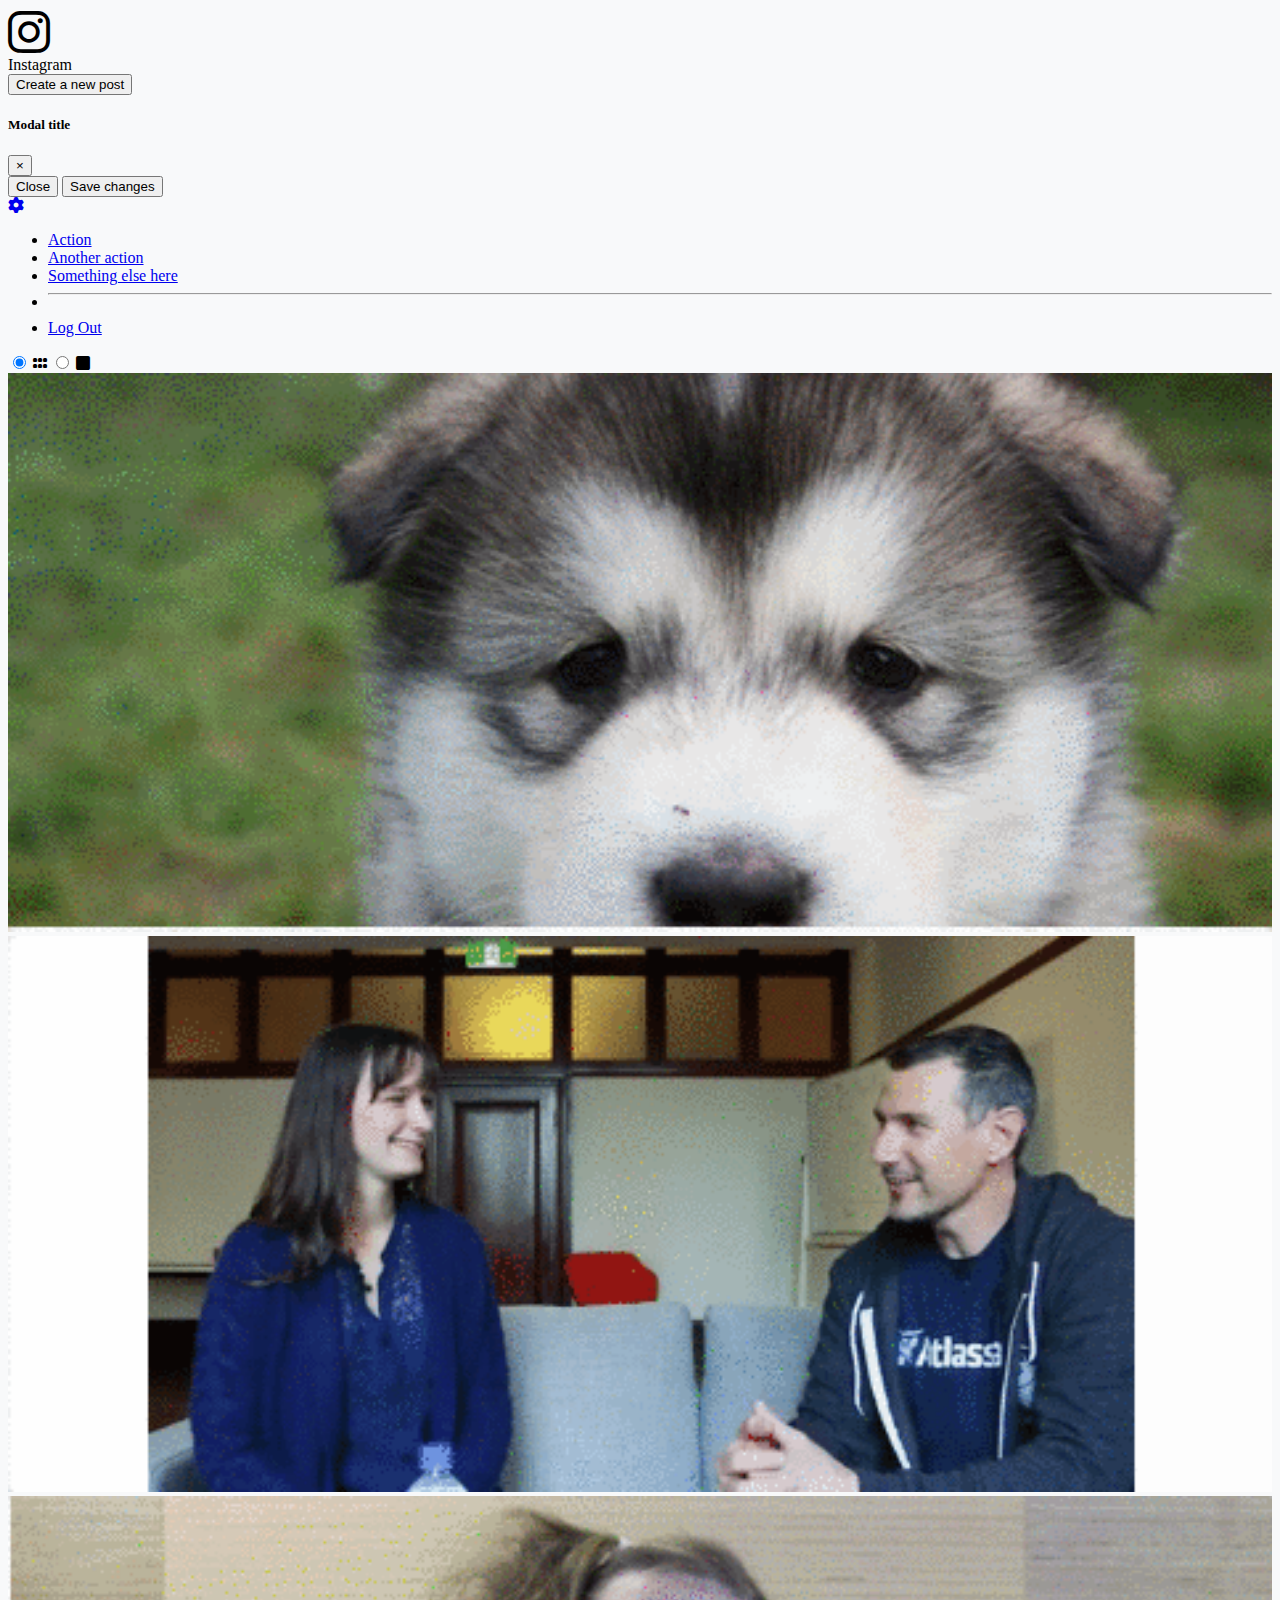
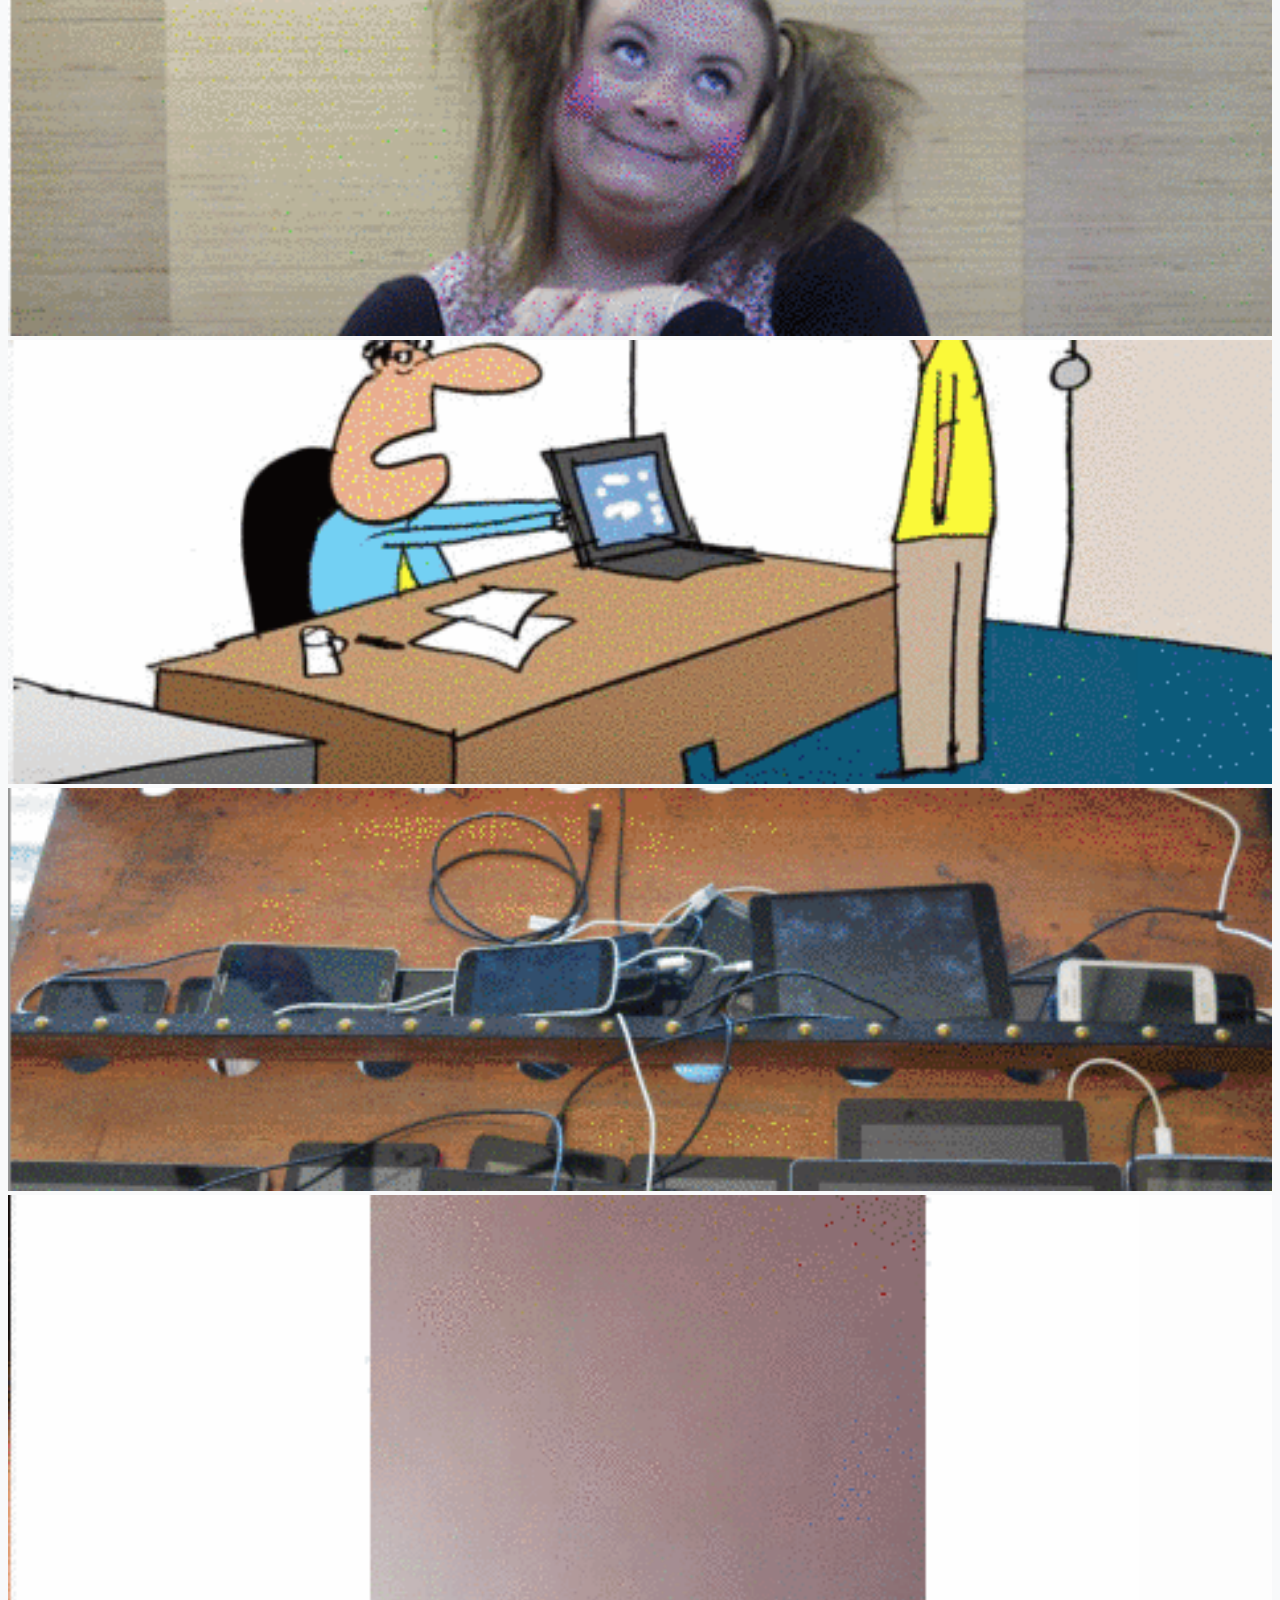
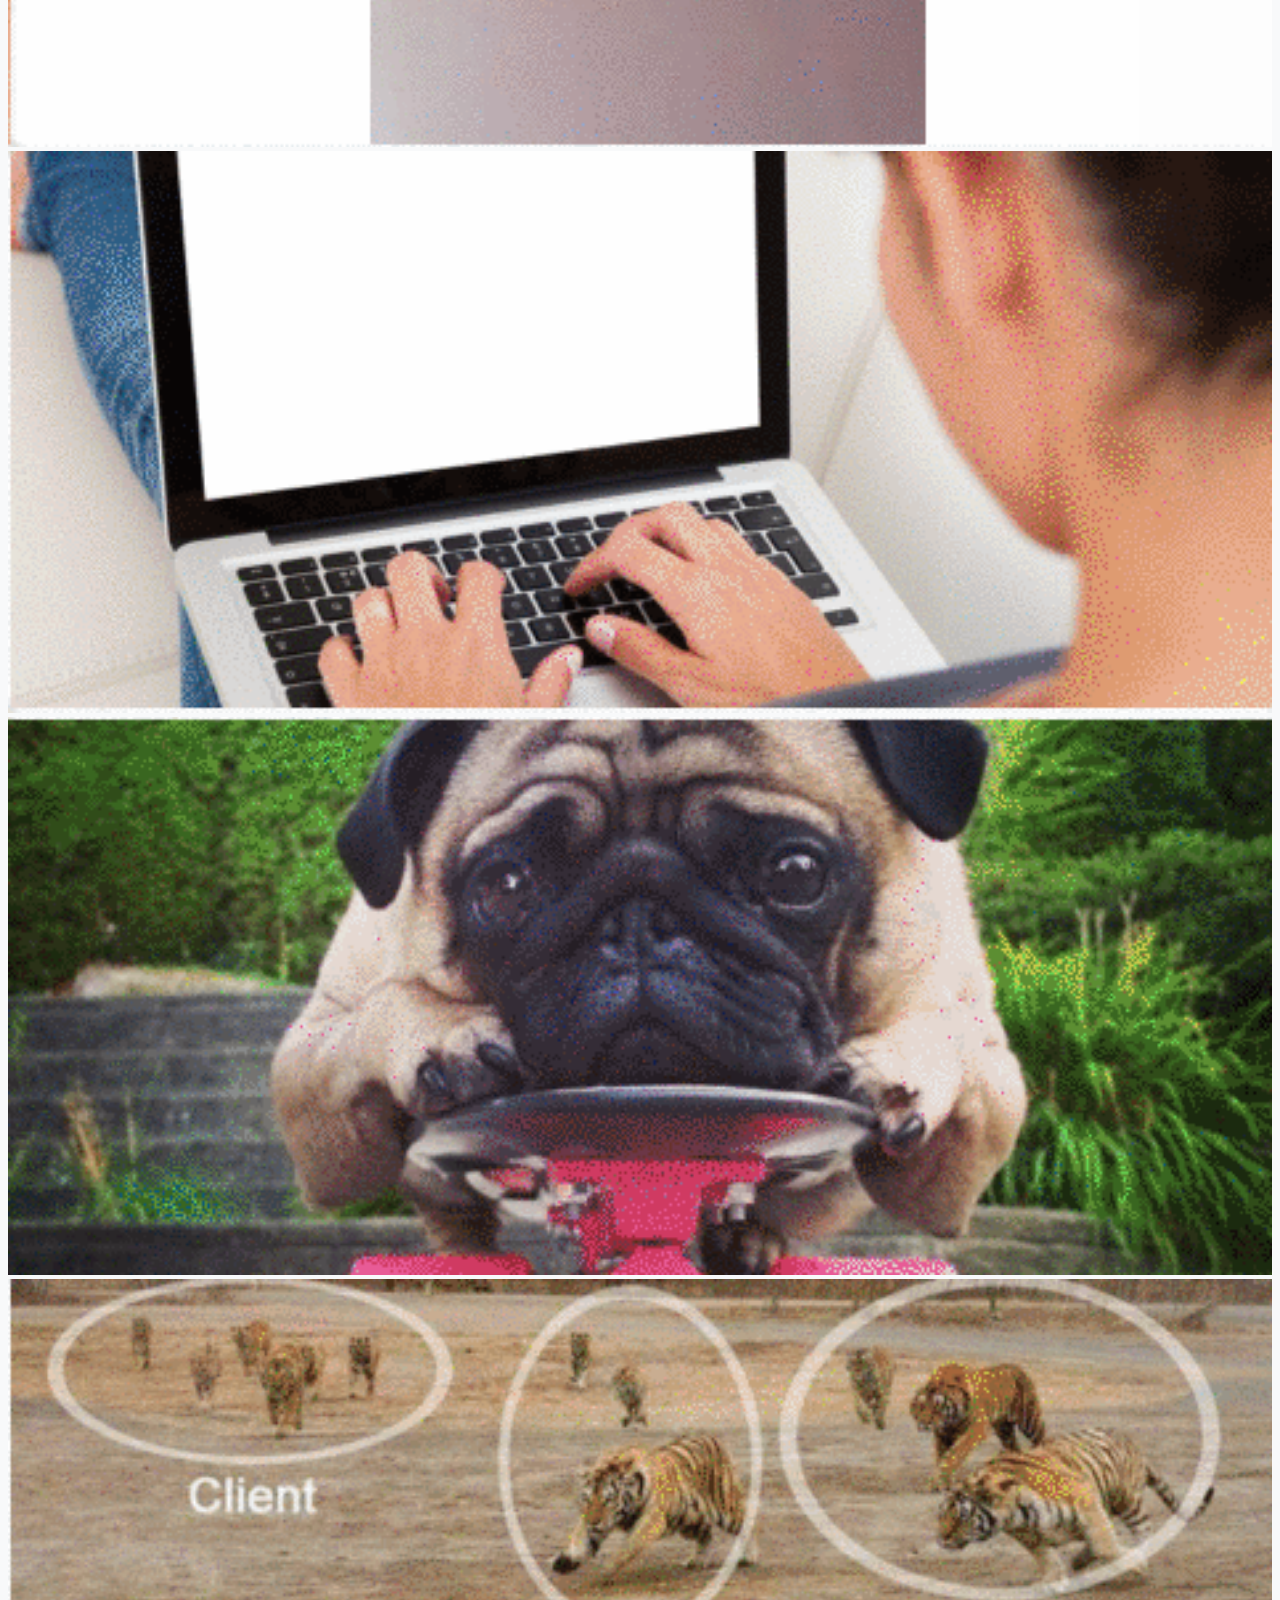
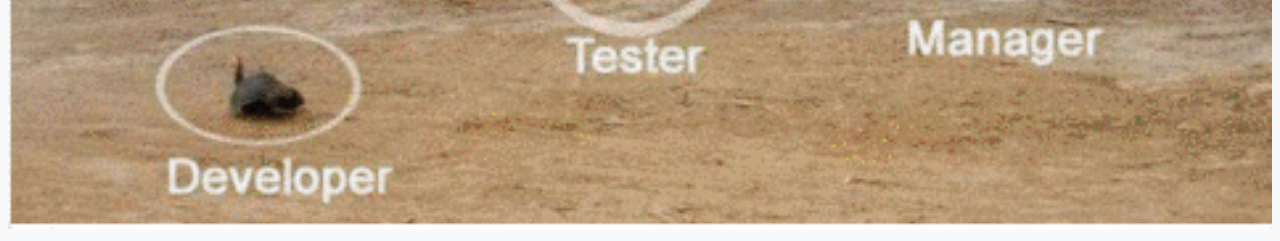
==== index2.html @ 5659b896 "mensaje" ====
<!doctype html>
<html lang="en">
  <head>
    <!-- Required meta tags -->
    <meta charset="utf-8">
    <meta name="viewport" content="width=device-width, initial-scale=1">

    <!-- Bootstrap CSS -->
    <link href="/fontawesome/css/all.css" rel="stylesheet">
    <link href="https://cdn.jsdelivr.net/npm/bootstrap@5.1.3/dist/css/bootstrap.min.css" rel="stylesheet" integrity="sha384-1BmE4kWBq78iYhFldvKuhfTAU6auU8tT94WrHftjDbrCEXSU1oBoqyl2QvZ6jIW3" crossorigin="anonymous">
    <link rel="stylesheet" type="text/css" href="styles.css">
    <title>Instagram</title>
  </head>
  <body>
   <div class="container-fluid bg-light aligne-items-center">
      <div class="row border-bottom">
        <div class="col">
          <div class="contenedor d-flex my-1 mx-5 mt-2 aligne-items-center">
            <div class="ms-3"><i class="fa-brands fa-instagram fa-3x"></i></div>
            <div class="ms-3 me-auto h2">Instagram</h1></div>


              <div class="d-flex align-items-center"><button type="button" class="btn btn-success h-75 me-2 mb-1" data-toggle="modal" data-target="#exampleModal">
              Create a new post
                </button>
            
            <!-- Modal -->
             <div class="modal fade" id="exampleModal" tabindex="-1" role="dialog" aria-labelledby="exampleModalLabel" aria-hidden="true">
               <div class="modal-dialog" role="document">
                  <div class="modal-content">
                    <div class="modal-header">
                      <h5 class="modal-title" id="exampleModalLabel">Modal title</h5>
                        <button type="button" class="close" data-dismiss="modal" aria-label="Close">
                          <span aria-hidden="true">&times;</span>
                        </button>
                    </div>
                    <div class="modal-body">
                   </div>
                  <div class="modal-footer">
                    <button type="button" class="btn btn-secondary" data-dismiss="modal">Close</button>
                    <button type="button" class="btn btn-primary">Save changes</button>
                  </div>
                </div>
              </div>
            </div>
          </div>
        <div class="d-flex align-items-center">
          <a class="btn btn-light dropdown-toggle" href="#" id="navbarDropdown" role="button" data-bs-toggle="dropdown" aria-expanded="false">
            <i class="fa-solid fa-gear fa-1x"></i>
          </a>
              <ul class="dropdown-menu" aria-labelledby="navbarDropdown">
                <li><a class="dropdown-item" href="#">Action</a></li>
                <li><a class="dropdown-item" href="#">Another action</a></li>
                <li><a class="dropdown-item" href="#">Something else here</a></li>
                <li><hr class="dropdown-divider"></li>
                <li><a class="dropdown-item" href="#">Log Out</a></li>
              </ul>
            </div>
        </div>  
      </div>
    </div>
     <div class="row">
      <div class="contenedor d-flex justify-content-center bg-white"> 
        <div class="btn-group btn btn-white" role="group" aria-label="Basic radio toggle button group">
          <input type="radio" onclick="location.href='index2.html'" class="btn-check" name="btnradio" id="btnradio1" autocomplete="off" checked>
          <label class="btn btn-outline-secondary border border-white rounded" for="btnradio1"><i class="fa-solid fa-grip"></i></label>
        
          <input type="radio" class="btn-check" onclick="location.href='index.html'" name="btnradio" id="btnradio2" autocomplete="off">
          <label class="btn btn-outline-secondary border border-white rounded" for="btnradio2"><i class="fa-solid fa-square"></i></label>
        </div>
      </div> 
    </div>

    <div class="row">
      <div class="col-4">
        <img src="fotos/perrito.png" alt="">
      </div>
      <div class="col-4">
        <img src="fotos/charla.png" alt="">
      </div>
      <div class="col-4">
        <img src="fotos/coletas.png" alt="">
    </div>
    <div class="row">
      <div class="col-4">
        <img src="fotos/dibujo.png" alt="">
      </div>
      <div class="col-4">
        <img src="fotos/moviles.png" alt="">
      </div>
      <div class="col-4">
        <img src="fotos/nada.png" alt="">
    </div>
    <div class="row">
      <div class="col-4">
        <img src="fotos/ordenador.png" alt="">
      </div>
      <div class="col-4">
        <img src="fotos/perro_monopatin.png" alt="">
      </div>
      <div class="col-4">
        <img src="fotos/tigres.png" alt="">
    </div>









    </div>
---- styles.css ----
body{
    background-color: #F8F9FA;

}

img{
    width:100%;
}
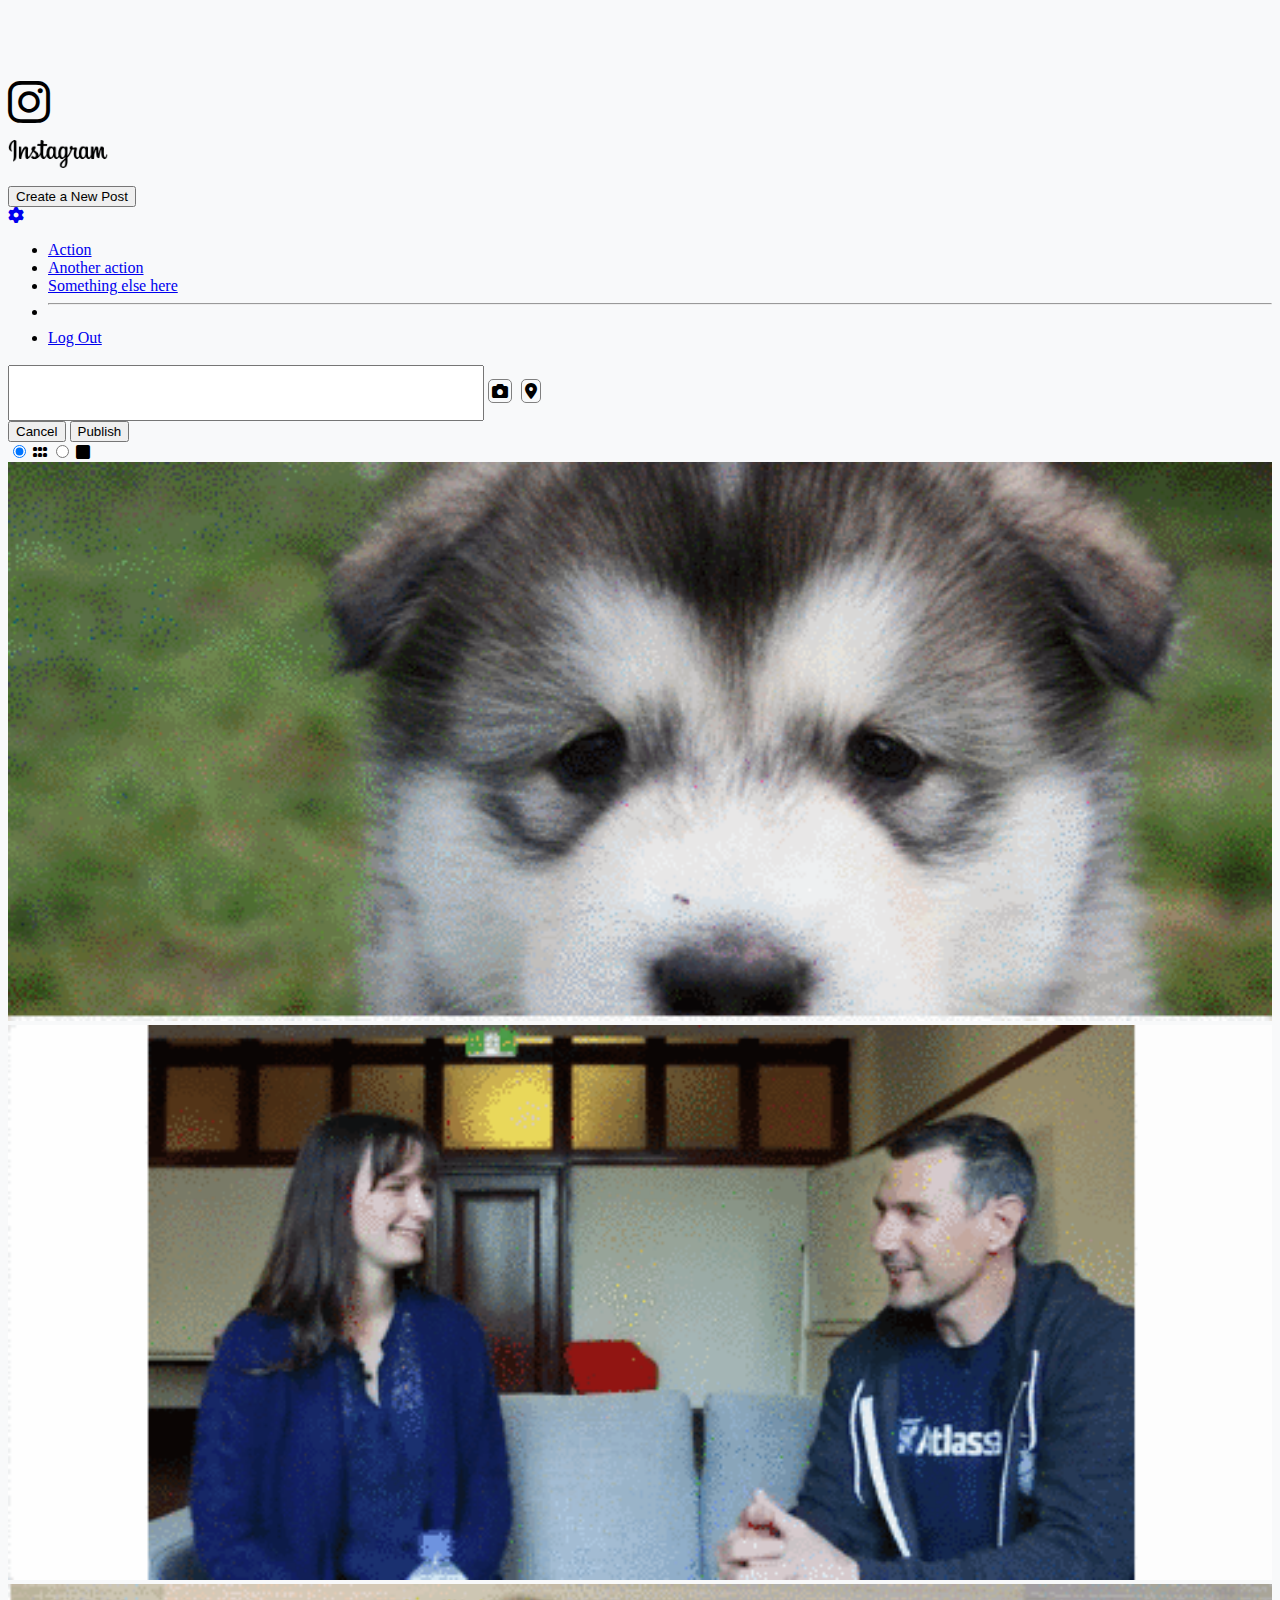
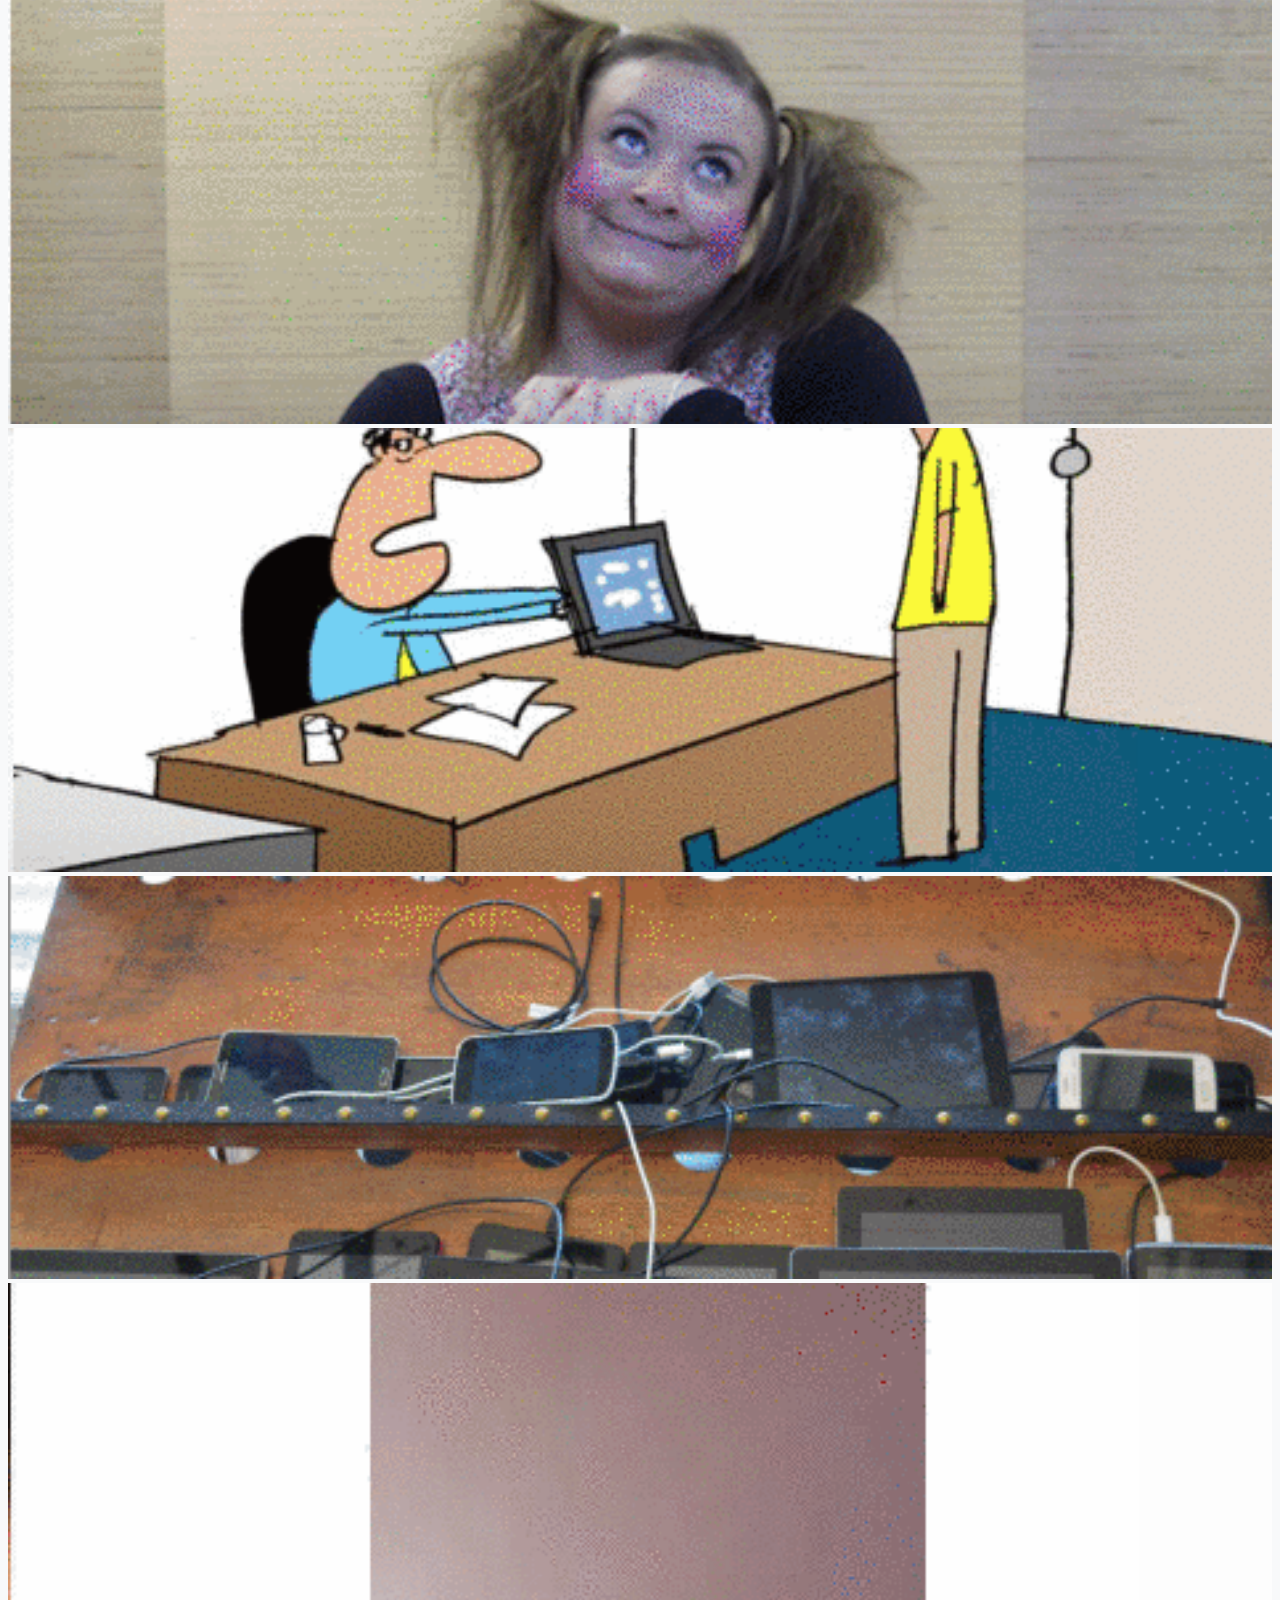
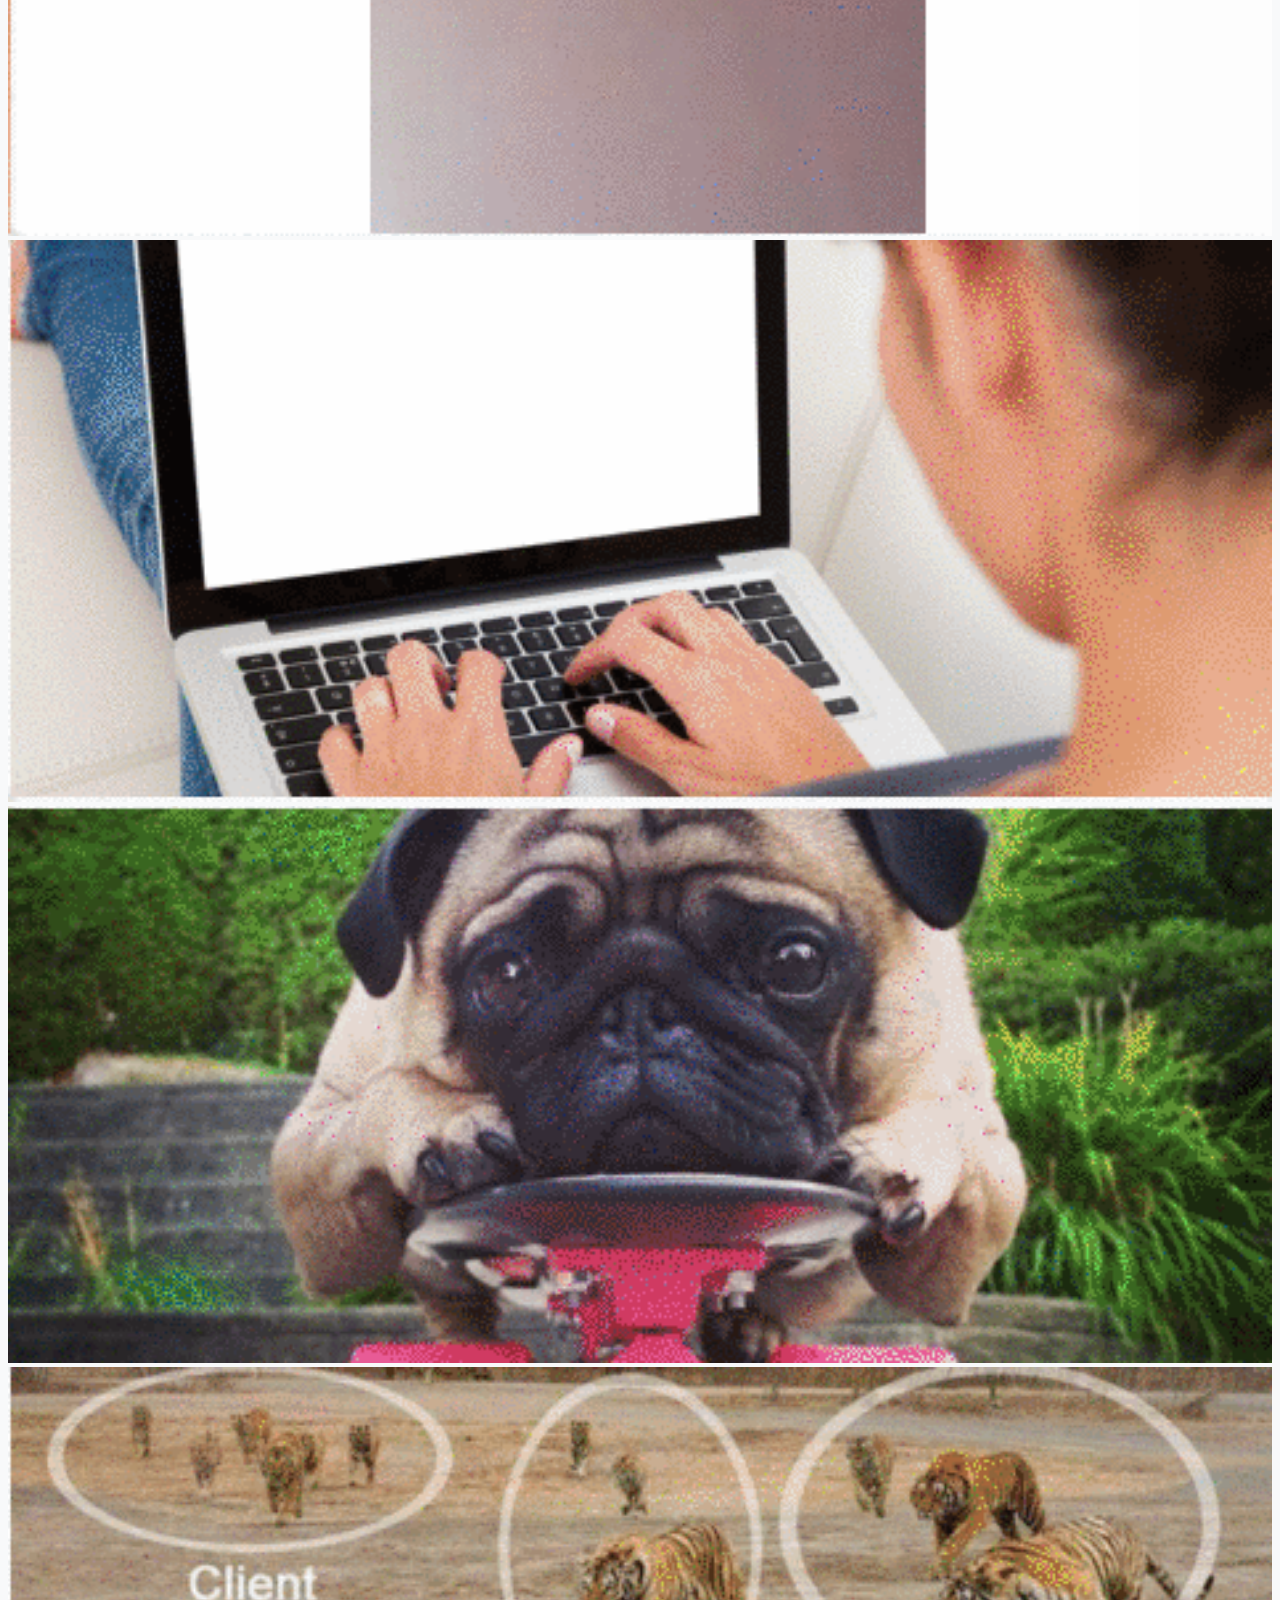
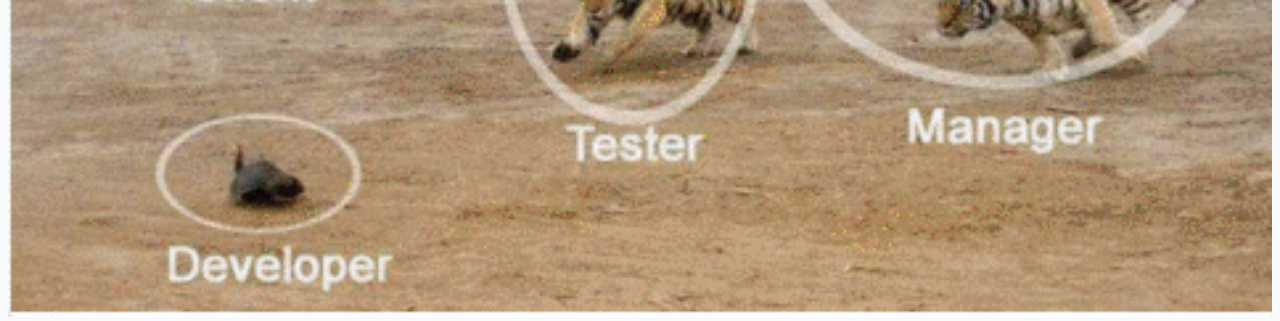
==== commit be97c017: "mensaje" ====
--- a/index2.html
+++ b/index2.html
@@ -1,6 +1,7 @@
 <!doctype html>
 <html lang="en">
   <head>
+ 
     <!-- Required meta tags -->
     <meta charset="utf-8">
     <meta name="viewport" content="width=device-width, initial-scale=1">
@@ -12,39 +13,23 @@
     <title>Instagram</title>
   </head>
   <body>
-   <div class="container-fluid bg-light aligne-items-center">
-      <div class="row border-bottom">
+    <!-- Button trigger modal -->
+
+
+      
+    <div class="container-fluid bg-light aligne-items-center">
+      <div class="row border-bottom bg-light fixed-top">
         <div class="col">
           <div class="contenedor d-flex my-1 mx-5 mt-2 aligne-items-center">
             <div class="ms-3"><i class="fa-brands fa-instagram fa-3x"></i></div>
-            <div class="ms-3 me-auto h2">Instagram</h1></div>
-
-
-              <div class="d-flex align-items-center"><button type="button" class="btn btn-success h-75 me-2 mb-1" data-toggle="modal" data-target="#exampleModal">
-              Create a new post
-                </button>
-            
-            <!-- Modal -->
-             <div class="modal fade" id="exampleModal" tabindex="-1" role="dialog" aria-labelledby="exampleModalLabel" aria-hidden="true">
-               <div class="modal-dialog" role="document">
-                  <div class="modal-content">
-                    <div class="modal-header">
-                      <h5 class="modal-title" id="exampleModalLabel">Modal title</h5>
-                        <button type="button" class="close" data-dismiss="modal" aria-label="Close">
-                          <span aria-hidden="true">&times;</span>
-                        </button>
-                    </div>
-                    <div class="modal-body">
-                   </div>
-                  <div class="modal-footer">
-                    <button type="button" class="btn btn-secondary" data-dismiss="modal">Close</button>
-                    <button type="button" class="btn btn-primary">Save changes</button>
-                  </div>
-                </div>
-              </div>
-            </div>
-          </div>
-        <div class="d-flex align-items-center">
+            <div class="ms-3 me-auto"><img class="logoinstagram" src="fotos/Instagram-Logo.png"></div>
+  
+            <button type="button" class="btn btn-success h-75 mt-2 me-3 mb-1" data-bs-toggle="modal" data-bs-target="#exampleModal">
+            Create a New Post
+            </button>
+             
+   
+      <div class="d-flex align-items-center">
           <a class="btn btn-light dropdown-toggle" href="#" id="navbarDropdown" role="button" data-bs-toggle="dropdown" aria-expanded="false">
             <i class="fa-solid fa-gear fa-1x"></i>
           </a>
@@ -55,11 +40,30 @@
                 <li><hr class="dropdown-divider"></li>
                 <li><a class="dropdown-item" href="#">Log Out</a></li>
               </ul>
-            </div>
+         </div>
         </div>  
       </div>
     </div>
-     <div class="row">
+<!-- Modal -->
+<div class="modal fade" id="exampleModal" tabindex="-1" aria-labelledby="exampleModalLabel" aria-hidden="true">
+  <div class="modal-dialog">
+    <div class="modal-content">
+      <div class="modal-header">
+      </div>
+      <div class="modal-body">
+        <input type="text" class="newpost">
+        <i class="fa-solid fa-camera iconospost"></i>
+      <i class="fa-solid fa-location-dot iconospost"></i>
+      </div>
+      <div class="modal-footer">
+        <button type="button" class="btn btn-secondary" data-bs-dismiss="modal">Cancel</button>
+        <button type="button" class="btn btn-primary">Publish</button>
+      </div>
+    </div>
+  </div>
+</div>
+
+    <div class="row">
       <div class="contenedor d-flex justify-content-center bg-white"> 
         <div class="btn-group btn btn-white" role="group" aria-label="Basic radio toggle button group">
           <input type="radio" onclick="location.href='index2.html'" class="btn-check" name="btnradio" id="btnradio1" autocomplete="off" checked>
@@ -69,6 +73,7 @@
           <label class="btn btn-outline-secondary border border-white rounded" for="btnradio2"><i class="fa-solid fa-square"></i></label>
         </div>
       </div> 
+    </div>
     </div>
 
     <div class="row">
@@ -109,5 +114,9 @@
 
 
 
-
-    </div>+  
+    </div>
+    <footer>
+      <script src="https://cdn.jsdelivr.net/npm/bootstrap@5.1.3/dist/js/bootstrap.bundle.min.js" integrity="sha384-ka7Sk0Gln4gmtz2MlQnikT1wXgYsOg+OMhuP+IlRH9sENBO0LRn5q+8nbTov4+1p" crossorigin="anonymous"></script>
+    </footer>
+  </body>--- a/styles.css
+++ b/styles.css
@@ -1,8 +1,31 @@
 body{
     background-color: #F8F9FA;
+    position:relative;
+    top:70px;
 
 }
 
 img{
     width:100%;
 }
+
+.logoinstagram{
+    width:100px;
+}
+
+.modal-header{
+    border-bottom:none;
+    height: 1px;
+    padding: 0%;
+}
+.newpost{
+    width: 468px;
+    height: 50px;
+}
+.iconospost{
+    margin-top: 15px;
+    margin-right: 5px;
+    border:solid 1px grey;
+    padding: 3px;
+    border-radius: 5px;
+}